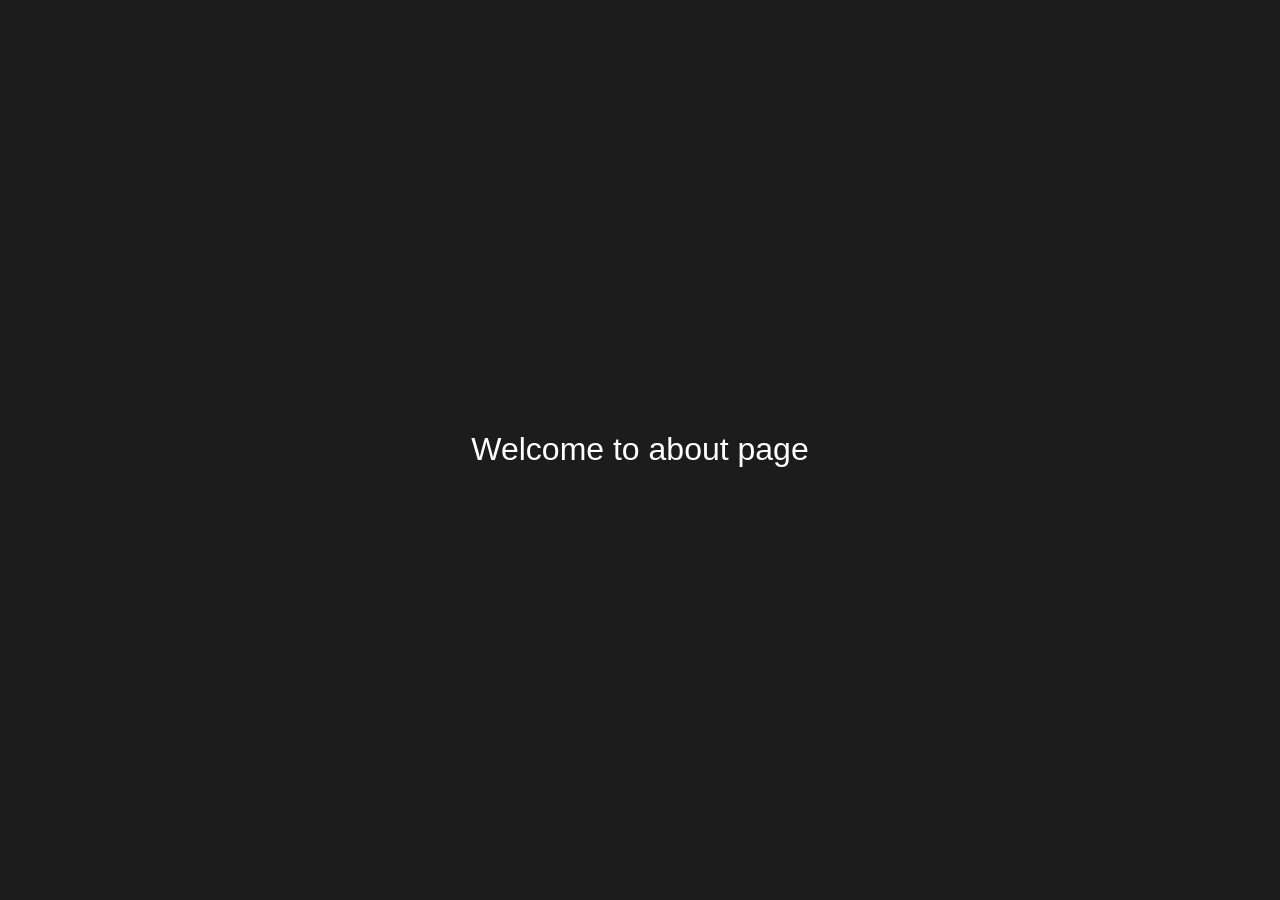
==== about.html @ dc78d2c4 "readme updated and about page added" ====
<!DOCTYPE html>
<html lang="en">
<head>
    <meta charset="UTF-8">
    <meta name="viewport" content="width=device-width, initial-scale=1.0">
    <meta name="description" content="GitKraken Desktop Intro Tutorial: Learn how to use GitKraken to simplify and supercharge your Git experience.">
    <title> About </title>
    <link rel="stylesheet" href="styles.css">
</head>
<body>
    <header>
        <h1>Welcome to about page</h1>
    </header>
</body>
</html>
---- styles.css ----
* {
    margin: 0;
    padding: 0;
    box-sizing: border-box;
}

body {
    font-family: Arial, sans-serif;
    background-color: #1C1c1c;
    color: #eae9e9;
    line-height: 1.6;
    display: flex;
    flex-direction: column;
    justify-content: center;
    align-items: center;
    height: 100vh;
}

header {
    color: #fff;
    padding: 36px 0;
    text-align: center;
}

header h1 {
    font-weight: 400;
}

header h3 {
    font-weight: 100;
}

/* Container to hold buttons side by side */
.button-container {
    display: flex;
    gap: 20px;
}

/* Style for the buttons */
.button-container a {
    width: 200px;
    padding: 15px 25px;
    text-align: center;
    background: linear-gradient(0.40turn, #7900C9 25%, #0088FF 300%);
    color: white;
    text-decoration: none;
    border-radius: 5px;
    font-size: 16px;
}

/* Button hover effect */
.button-container a:hover {
    background: #0088FF;
}
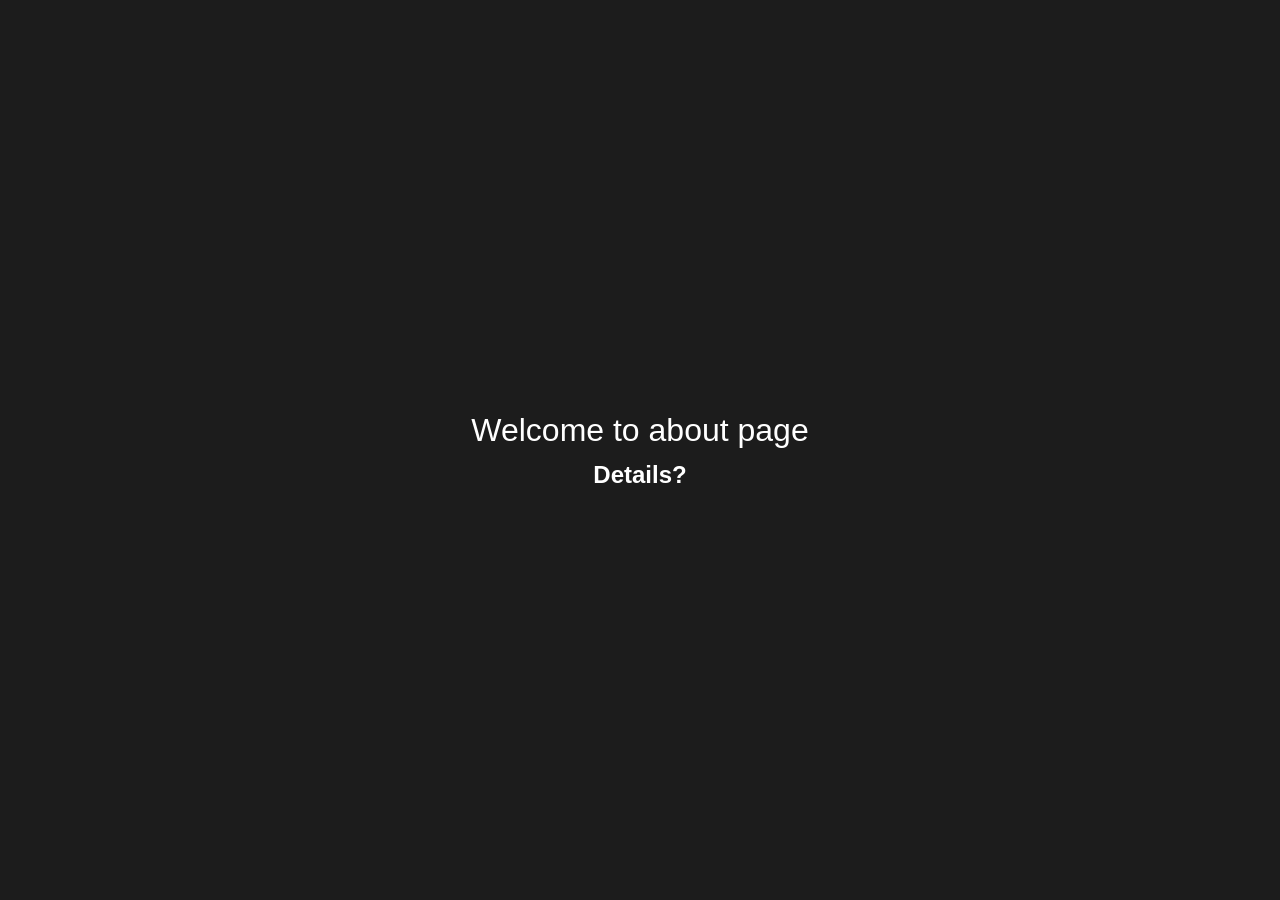
==== commit 699f8375: "details added in about page" ====
--- a/about.html
+++ b/about.html
@@ -10,6 +10,8 @@
 <body>
     <header>
         <h1>Welcome to about page</h1>
+        <h2>Details?</h2>
+
     </header>
 </body>
 </html>
